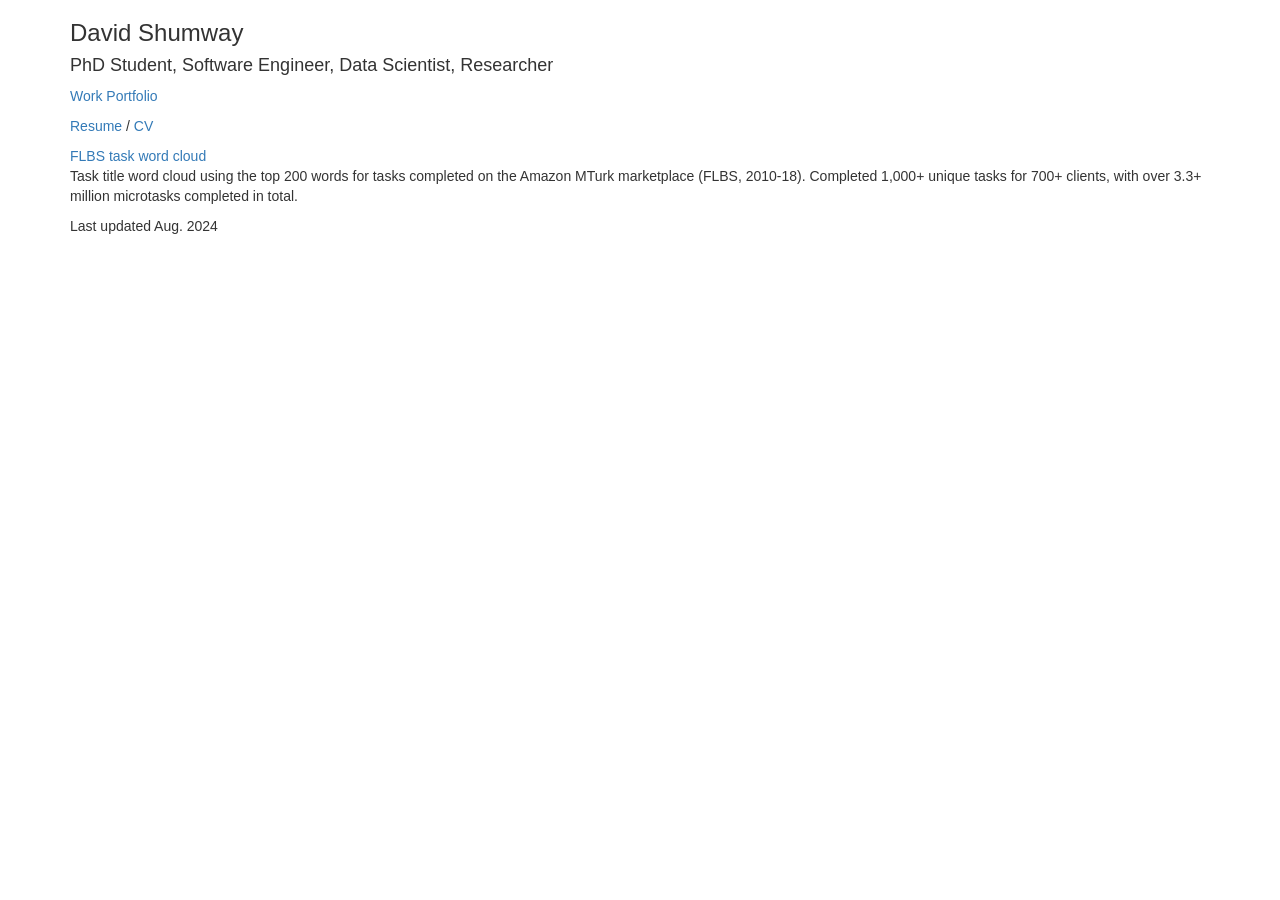
==== index.html @ eefe52ea "Update index.html" ====
<html>
<head>
  <title>David Shumway - Online Portfolio</title>
  <link rel="stylesheet" href="https://cdn.jsdelivr.net/npm/bootstrap@3.4.1/dist/css/bootstrap.min.css" integrity="sha384-HSMxcRTRxnN+Bdg0JdbxYKrThecOKuH5zCYotlSAcp1+c8xmyTe9GYg1l9a69psu" crossorigin="anonymous">
</head>
<body>
<div class="container">
  <h3>David Shumway</h3>
  <h4>PhD Student, Software Engineer, Data Scientist, Researcher</h4>
  
  <p><a href="David Shumway - Portfolio.pdf">Work Portfolio</a></p>
  
  <p><a href="David Shumway - Resume.pdf">Resume</a> / <a href="David Shumway - CV.pdf">CV</a></p>
  
  <p>
    <a href="wc-tt.png">FLBS task word cloud</a><br/>
    Task title word cloud using the top 200 words for tasks completed on the Amazon MTurk marketplace (FLBS, 2010-18). Completed 1,000+ unique tasks for 700+ clients, with over 3.3+ million microtasks completed in total.
    
  </p>
  
  Last updated Aug. 2024
</div>
</body>
</html>
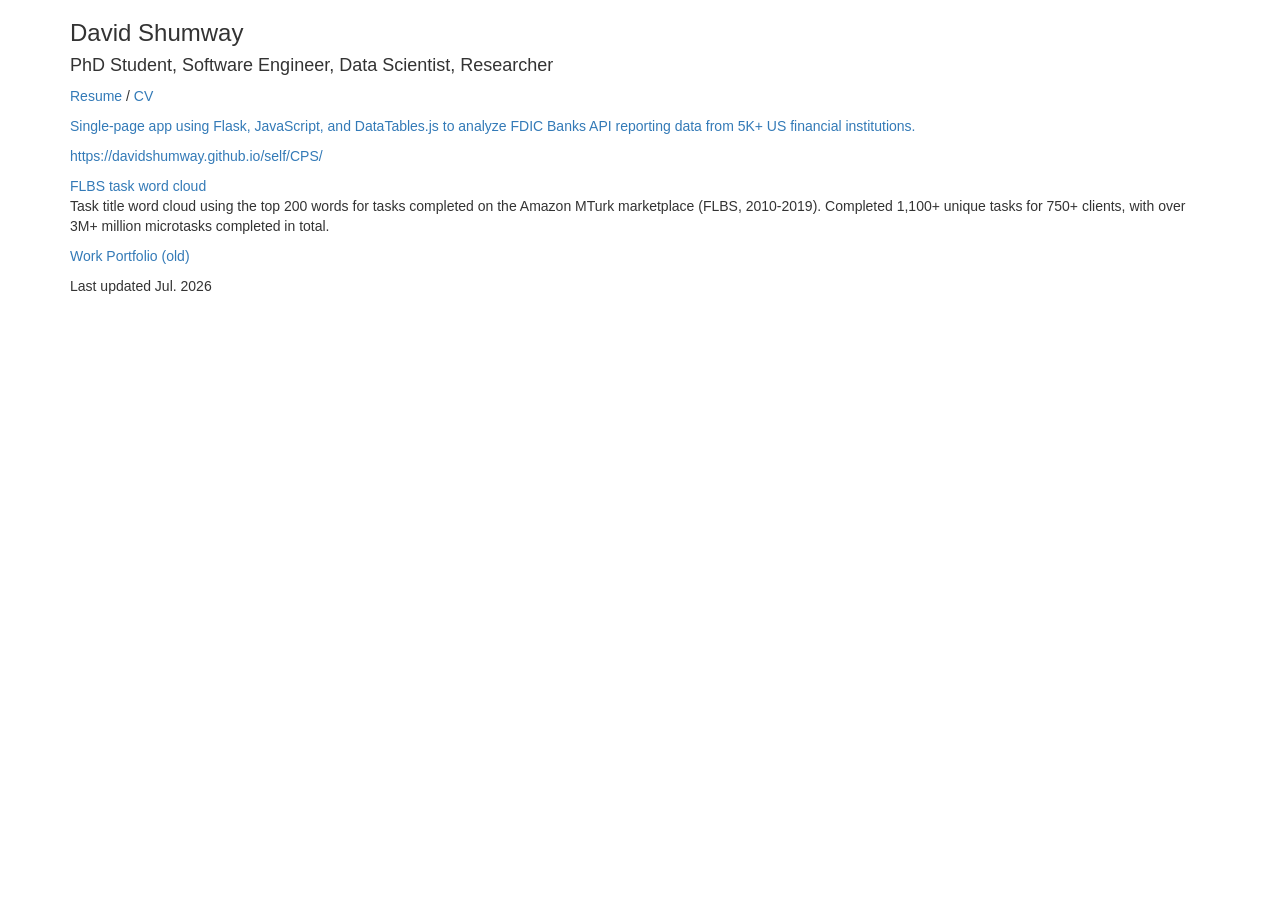
==== commit 37f90ec9: "Update to latest files" ====
--- a/index.html
+++ b/index.html
@@ -8,17 +8,24 @@
   <h3>David Shumway</h3>
   <h4>PhD Student, Software Engineer, Data Scientist, Researcher</h4>
   
-  <p><a href="David Shumway - Portfolio.pdf">Work Portfolio</a></p>
-  
   <p><a href="David Shumway - Resume.pdf">Resume</a> / <a href="David Shumway - CV.pdf">CV</a></p>
-  
+
+  <p><a href="https://dlsl.pythonanywhere.com/">Single-page app using Flask, JavaScript, and DataTables.js to analyze FDIC Banks API reporting data from 5K+ US financial institutions.</a>
+  </p>
+
+  <p><a href="CPS/index.html">https://davidshumway.github.io/self/CPS/</a>
+  </p>  
+
+
   <p>
     <a href="wc-tt.png">FLBS task word cloud</a><br/>
-    Task title word cloud using the top 200 words for tasks completed on the Amazon MTurk marketplace (FLBS, 2010-18). Completed 1,000+ unique tasks for 700+ clients, with over 3.3+ million microtasks completed in total.
+    Task title word cloud using the top 200 words for tasks completed on the Amazon MTurk marketplace (FLBS, 2010-2019). Completed 1,100+ unique tasks for 750+ clients, with over 3M+ million microtasks completed in total.
     
   </p>
   
-  Last updated Aug. 2024
+  <p><a href="David Shumway - Portfolio.pdf">Work Portfolio (old)</a></p>
+  
+  Last updated Jul. 2026
 </div>
 </body>
 </html>
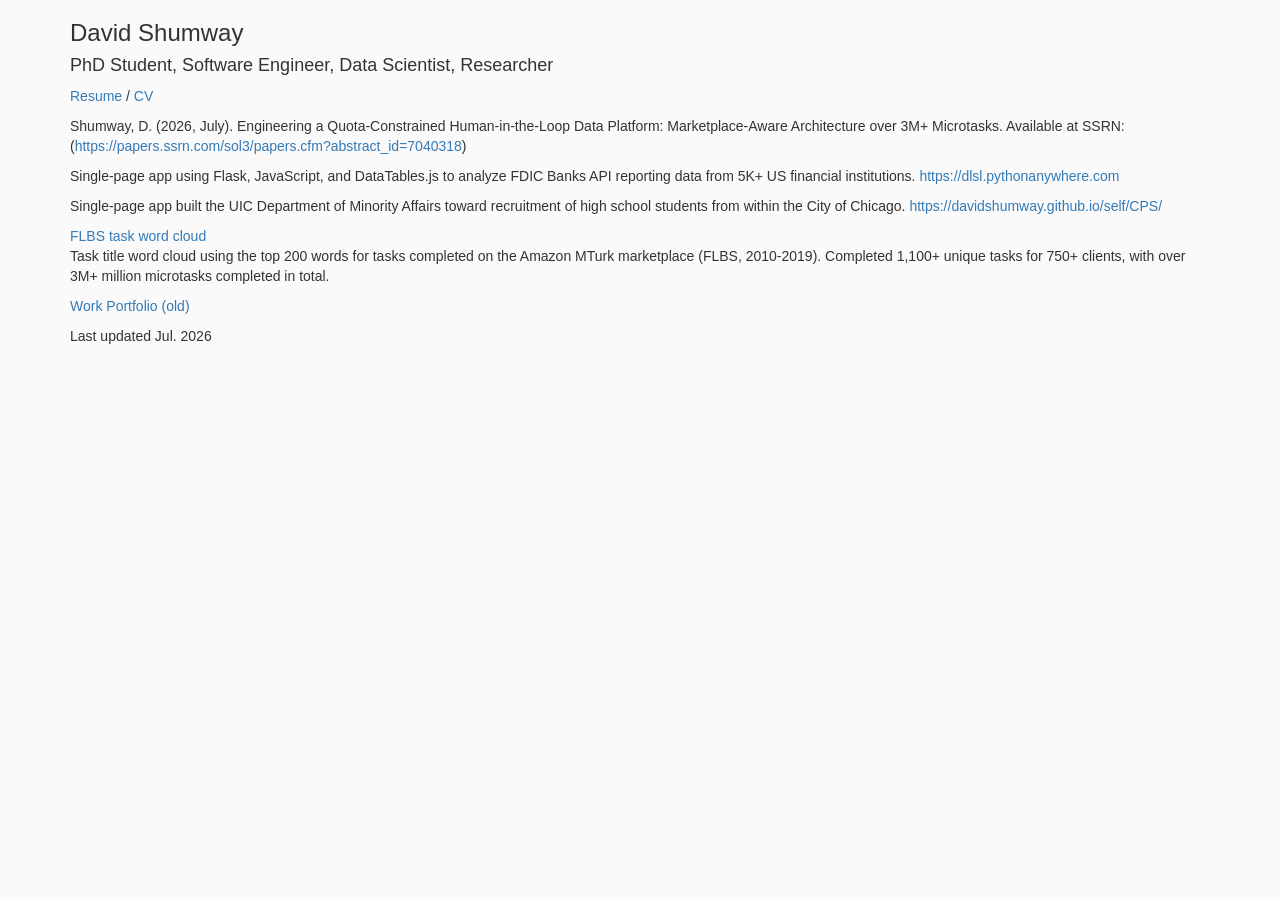
==== commit f038bdfb: "Update index.html" ====
--- a/index.html
+++ b/index.html
@@ -2,6 +2,11 @@
 <head>
   <title>David Shumway - Online Portfolio</title>
   <link rel="stylesheet" href="https://cdn.jsdelivr.net/npm/bootstrap@3.4.1/dist/css/bootstrap.min.css" integrity="sha384-HSMxcRTRxnN+Bdg0JdbxYKrThecOKuH5zCYotlSAcp1+c8xmyTe9GYg1l9a69psu" crossorigin="anonymous">
+  <style type="text/css">
+body {
+  background-color: #FAFAFA;
+}
+  </style>
 </head>
 <body>
 <div class="container">
@@ -10,12 +15,19 @@
   
   <p><a href="David Shumway - Resume.pdf">Resume</a> / <a href="David Shumway - CV.pdf">CV</a></p>
 
-  <p><a href="https://dlsl.pythonanywhere.com/">Single-page app using Flask, JavaScript, and DataTables.js to analyze FDIC Banks API reporting data from 5K+ US financial institutions.</a>
+  <p>
+  Shumway, D. (2026, July). Engineering a Quota-Constrained Human-in-the-Loop Data Platform: Marketplace-Aware Architecture over 3M+ Microtasks.
+  Available at SSRN: (<a href="https://papers.ssrn.com/sol3/papers.cfm?abstract_id=7040318">https://papers.ssrn.com/sol3/papers.cfm?abstract_id=7040318</a>)
   </p>
 
-  <p><a href="CPS/index.html">https://davidshumway.github.io/self/CPS/</a>
+  <p>
+  Single-page app using Flask, JavaScript, and DataTables.js to analyze FDIC Banks API reporting data from 5K+ US financial institutions.
+  <a href="https://dlsl.pythonanywhere.com/">https://dlsl.pythonanywhere.com</a>
+  </p>
+
+  <p>Single-page app built the UIC Department of Minority Affairs toward recruitment of high school students from within the City of Chicago.
+  <a href="CPS/index.html">https://davidshumway.github.io/self/CPS/</a>
   </p>  
-
 
   <p>
     <a href="wc-tt.png">FLBS task word cloud</a><br/>
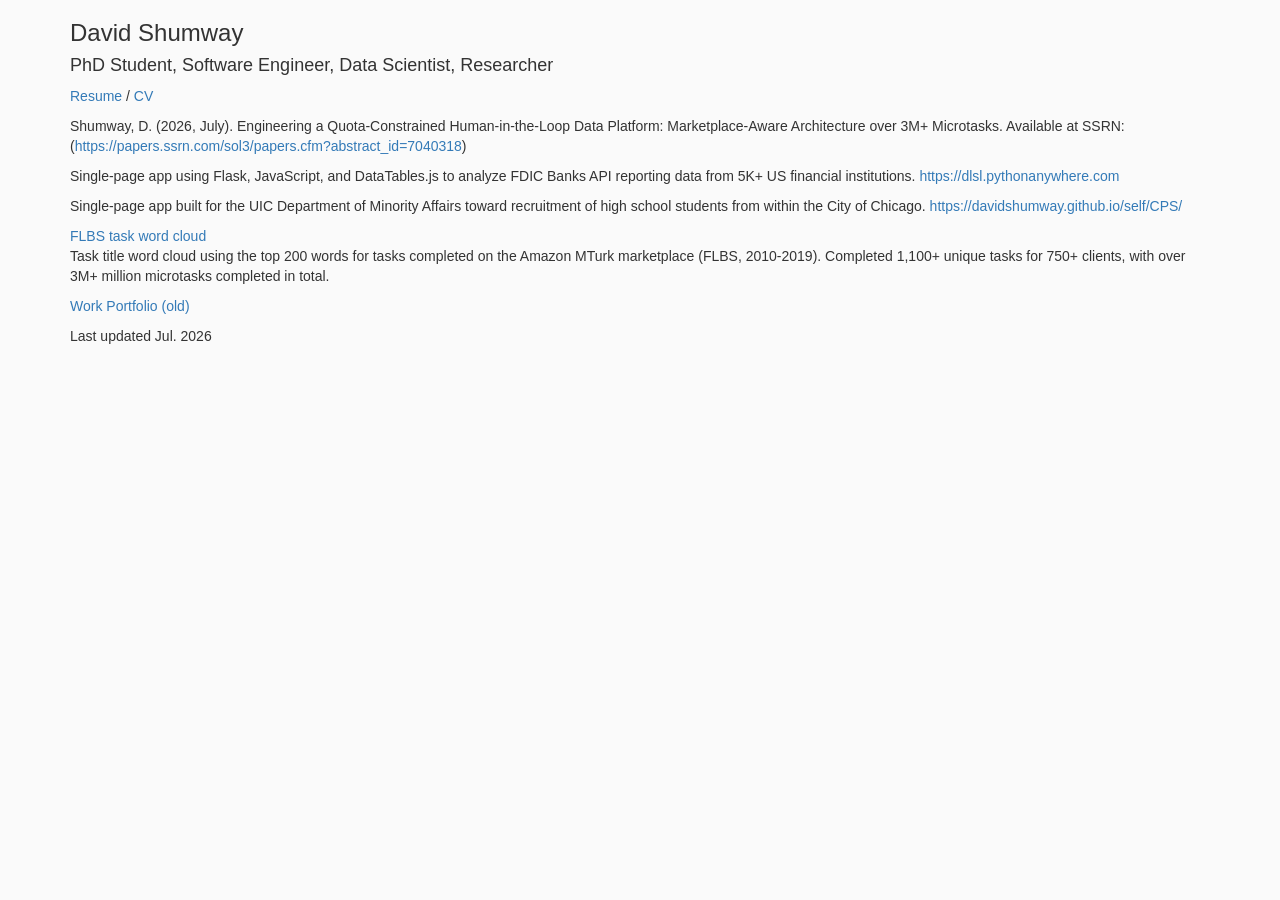
==== commit 98c85db9: "Update index.html" ====
--- a/index.html
+++ b/index.html
@@ -25,7 +25,7 @@
   <a href="https://dlsl.pythonanywhere.com/">https://dlsl.pythonanywhere.com</a>
   </p>
 
-  <p>Single-page app built the UIC Department of Minority Affairs toward recruitment of high school students from within the City of Chicago.
+  <p>Single-page app built for the UIC Department of Minority Affairs toward recruitment of high school students from within the City of Chicago.
   <a href="CPS/index.html">https://davidshumway.github.io/self/CPS/</a>
   </p>  
 
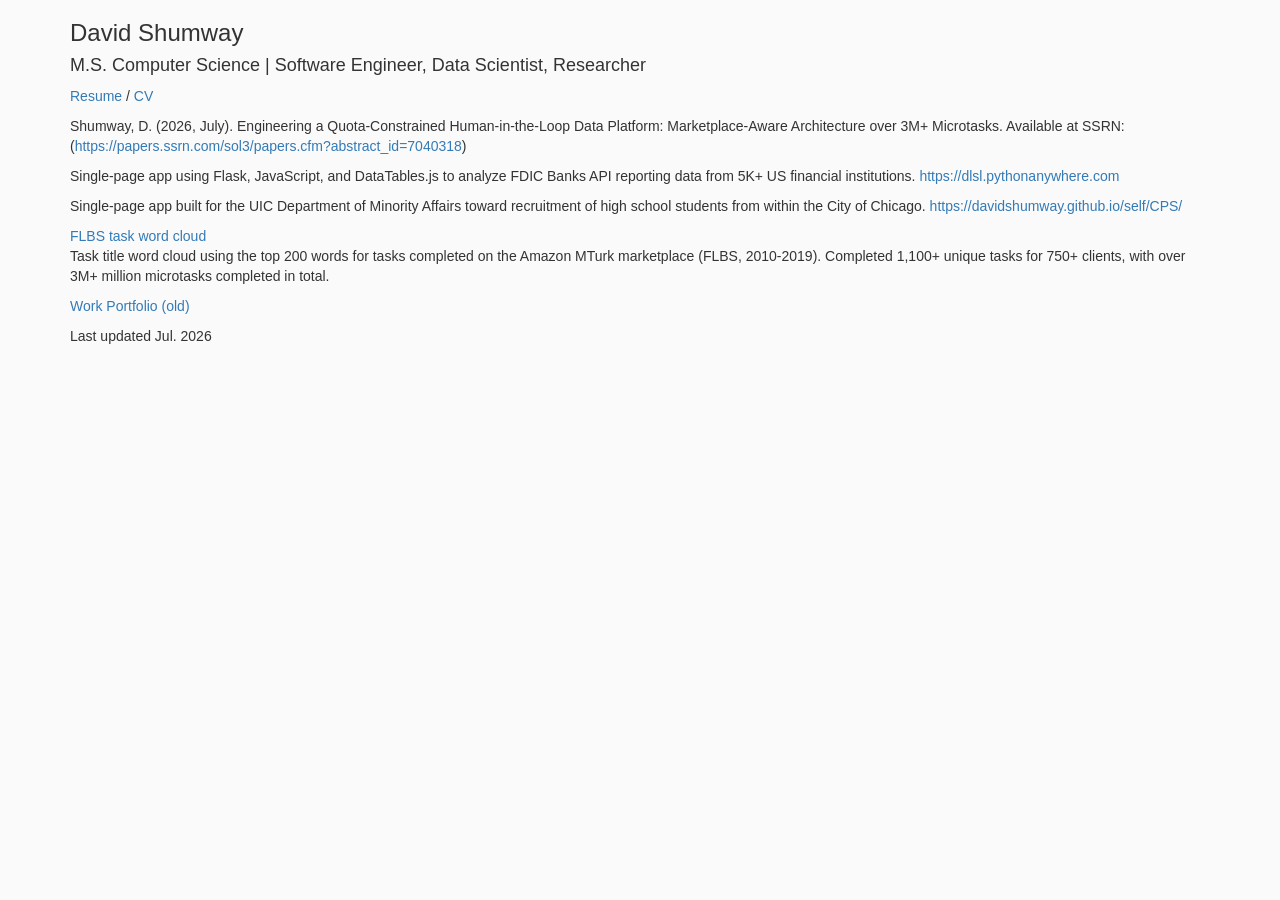
==== commit a7f26373: "Update index.html" ====
--- a/index.html
+++ b/index.html
@@ -11,7 +11,7 @@
 <body>
 <div class="container">
   <h3>David Shumway</h3>
-  <h4>PhD Student, Software Engineer, Data Scientist, Researcher</h4>
+  <h4>M.S. Computer Science | Software Engineer, Data Scientist, Researcher</h4>
   
   <p><a href="David Shumway - Resume.pdf">Resume</a> / <a href="David Shumway - CV.pdf">CV</a></p>
 
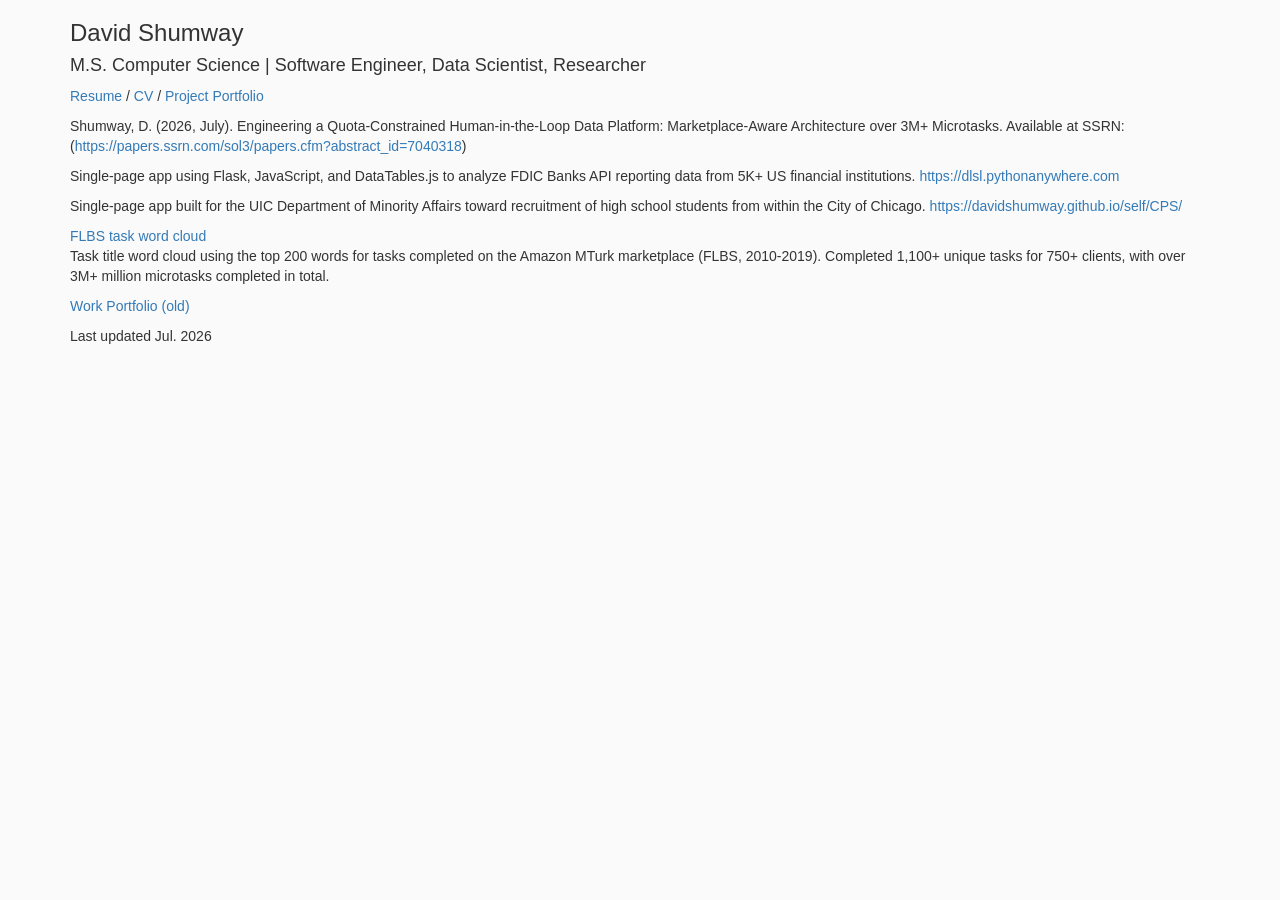
==== commit a18a99ef: "Update index.html" ====
--- a/index.html
+++ b/index.html
@@ -13,7 +13,7 @@
   <h3>David Shumway</h3>
   <h4>M.S. Computer Science | Software Engineer, Data Scientist, Researcher</h4>
   
-  <p><a href="David Shumway - Resume.pdf">Resume</a> / <a href="David Shumway - CV.pdf">CV</a></p>
+  <p><a href="David Shumway - Resume.pdf">Resume</a> / <a href="David Shumway - CV.pdf">CV</a> / <a href="David Shumway - Portfolio.pdf">Project Portfolio</a></p>
 
   <p>
   Shumway, D. (2026, July). Engineering a Quota-Constrained Human-in-the-Loop Data Platform: Marketplace-Aware Architecture over 3M+ Microtasks.
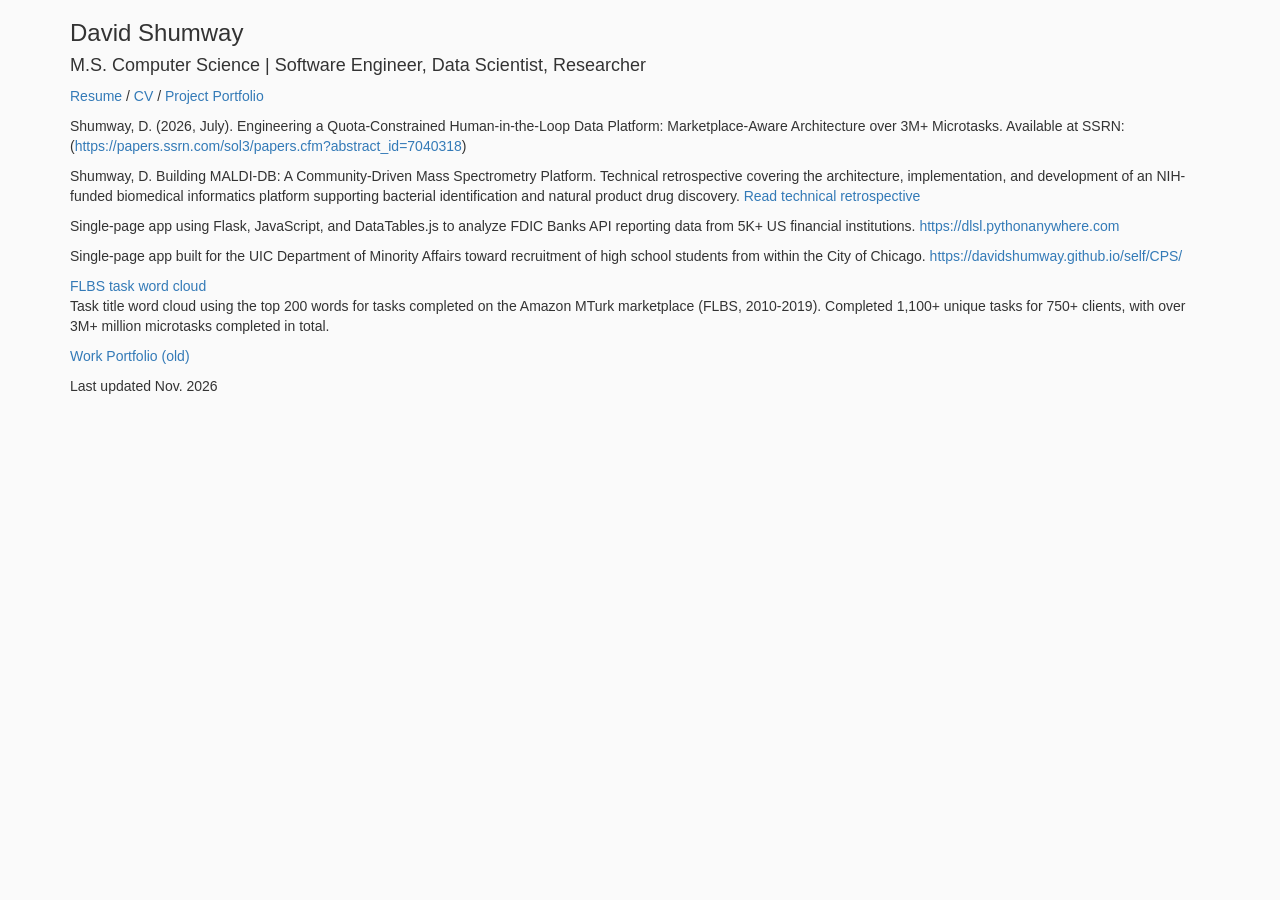
==== commit 5739772a: "Update project details and last updated date" ====
--- a/index.html
+++ b/index.html
@@ -21,6 +21,12 @@
   </p>
 
   <p>
+  Shumway, D. Building MALDI-DB: A Community-Driven Mass Spectrometry Platform.
+  Technical retrospective covering the architecture, implementation, and development of an NIH-funded biomedical informatics platform supporting bacterial identification and natural product drug discovery.
+  <a href="MALDI-DB">Read technical retrospective</a>
+  </p>
+  
+  <p>
   Single-page app using Flask, JavaScript, and DataTables.js to analyze FDIC Banks API reporting data from 5K+ US financial institutions.
   <a href="https://dlsl.pythonanywhere.com/">https://dlsl.pythonanywhere.com</a>
   </p>
@@ -37,7 +43,7 @@
   
   <p><a href="David Shumway - Portfolio.pdf">Work Portfolio (old)</a></p>
   
-  Last updated Jul. 2026
+  Last updated Nov. 2026
 </div>
 </body>
 </html>
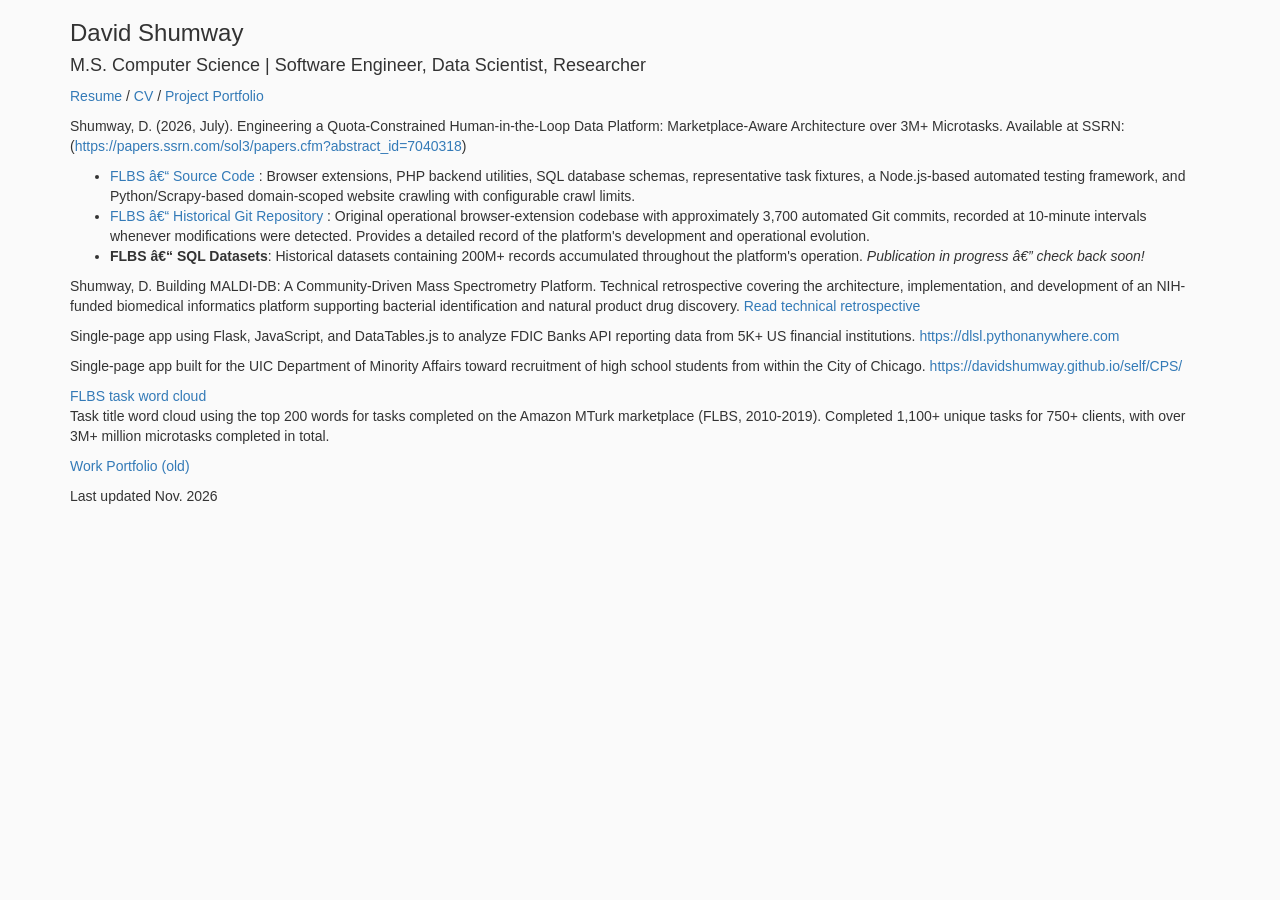
==== commit 67f11a4e: "Add resources for FLBS project in index.html Added links to FLBS source code, historical Git reposit" ====
--- a/index.html
+++ b/index.html
@@ -20,6 +20,35 @@
   Available at SSRN: (<a href="https://papers.ssrn.com/sol3/papers.cfm?abstract_id=7040318">https://papers.ssrn.com/sol3/papers.cfm?abstract_id=7040318</a>)
   </p>
 
+  <ul>
+  <li>
+    <a href="https://github.com/amt-worker-lab/flbs">
+      FLBS – Source Code
+    </a>:
+    Browser extensions, PHP backend utilities, SQL database
+    schemas, representative task fixtures, a Node.js-based
+    automated testing framework, and Python/Scrapy-based
+    domain-scoped website crawling with configurable crawl
+    limits.
+  </li>
+  <li>
+    <a href="https://github.com/amt-worker-lab/flbs-repo">
+      FLBS – Historical Git Repository
+    </a>:
+    Original operational browser-extension codebase with
+    approximately 3,700 automated Git commits, recorded at
+    10-minute intervals whenever modifications were detected.
+    Provides a detailed record of the platform's development
+    and operational evolution.
+  </li>
+  <li>
+    <strong>FLBS – SQL Datasets</strong>:
+    Historical datasets containing 200M+ records accumulated
+    throughout the platform's operation.
+    <em>Publication in progress — check back soon!</em>
+  </li>
+  </ul>
+  
   <p>
   Shumway, D. Building MALDI-DB: A Community-Driven Mass Spectrometry Platform.
   Technical retrospective covering the architecture, implementation, and development of an NIH-funded biomedical informatics platform supporting bacterial identification and natural product drug discovery.
